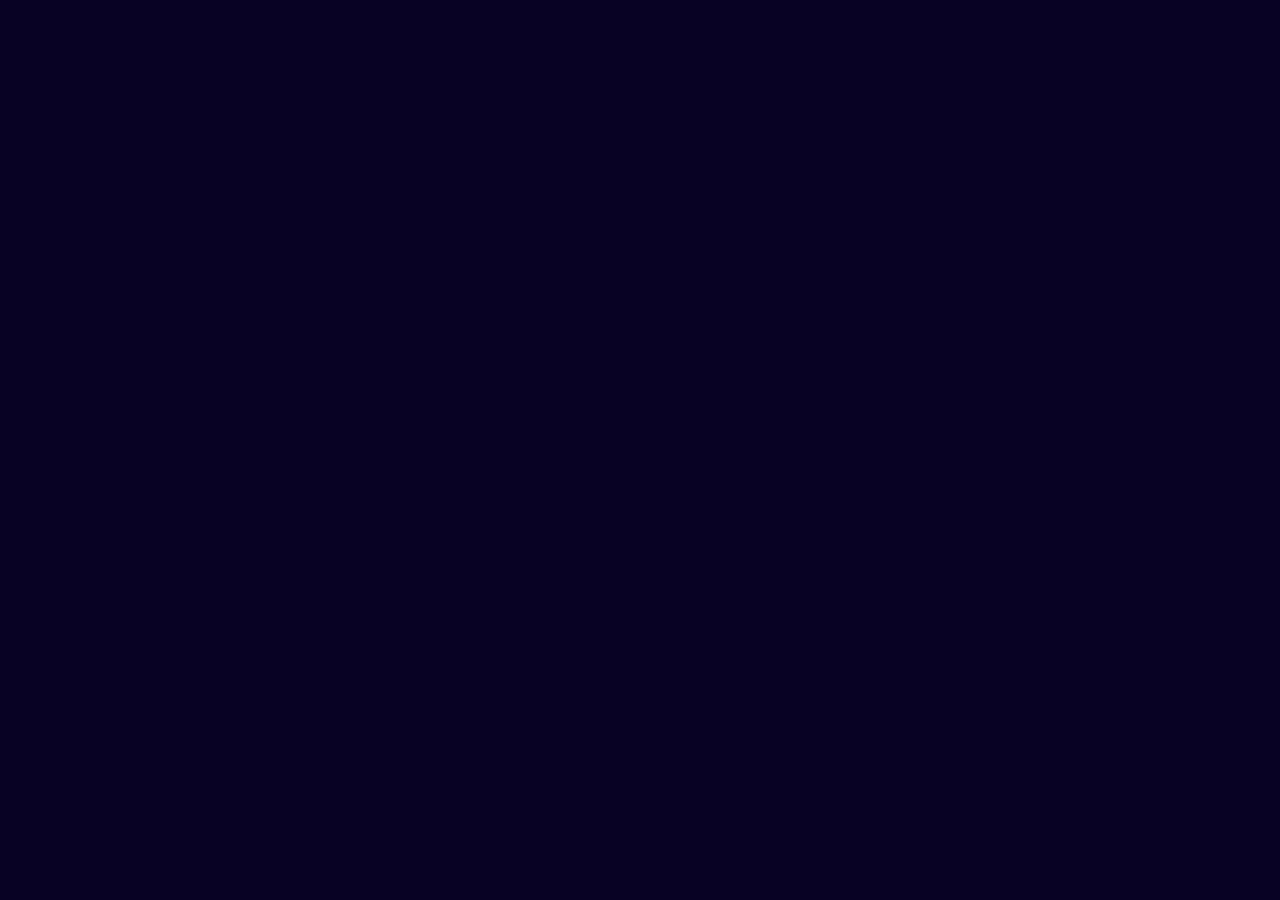
==== front/index.html @ 3c925028 "add front and chart.js" ====
<!doctype html>
<!DOCTYPE html>
<html lang="ja">

<head>
  <meta charset="UTF-8">
  <meta http-equiv="X-UA-Compatible" content="IE=edge">
  <meta name="viewport" content="width=device-width, initial-scale=1.0">
  <title>Document</title>

  <link rel="stylesheet" href="./style.css">
</head>

<body>
  <div class="main-container">
    <div class="chart-container">
      <canvas id="chart1"></canvas>
    </div>
    <div class="chart-container">
      <canvas id="chart2"></canvas>
    </div>
  </div>

  <script src="https://cdnjs.cloudflare.com/ajax/libs/Chart.js/2.9.4/Chart.min.js"
    integrity="sha512-d9xgZrVZpmmQlfonhQUvTR7lMPtO7NkZMkA0ABN3PHCbKA5nqylQ/yWlFAyY6hYgdF1Qh6nYiuADWwKB4C2WSw=="
    crossorigin="anonymous"></script>
  <script src="./main.js"></script>
</body>

</html>
---- front/style.css ----
body {
  background: rgb(8, 2, 36);
  padding: 16px;
}

.main-container {
  display: flex;
  justify-content: space-between;
}

.main-container>div {
  padding: 0px 10px;
}

.chart-container {
  /* flex: 0 0 auto; */
  width: 50%;
}

.chart-container>canvas {
  justify-content: center;
}
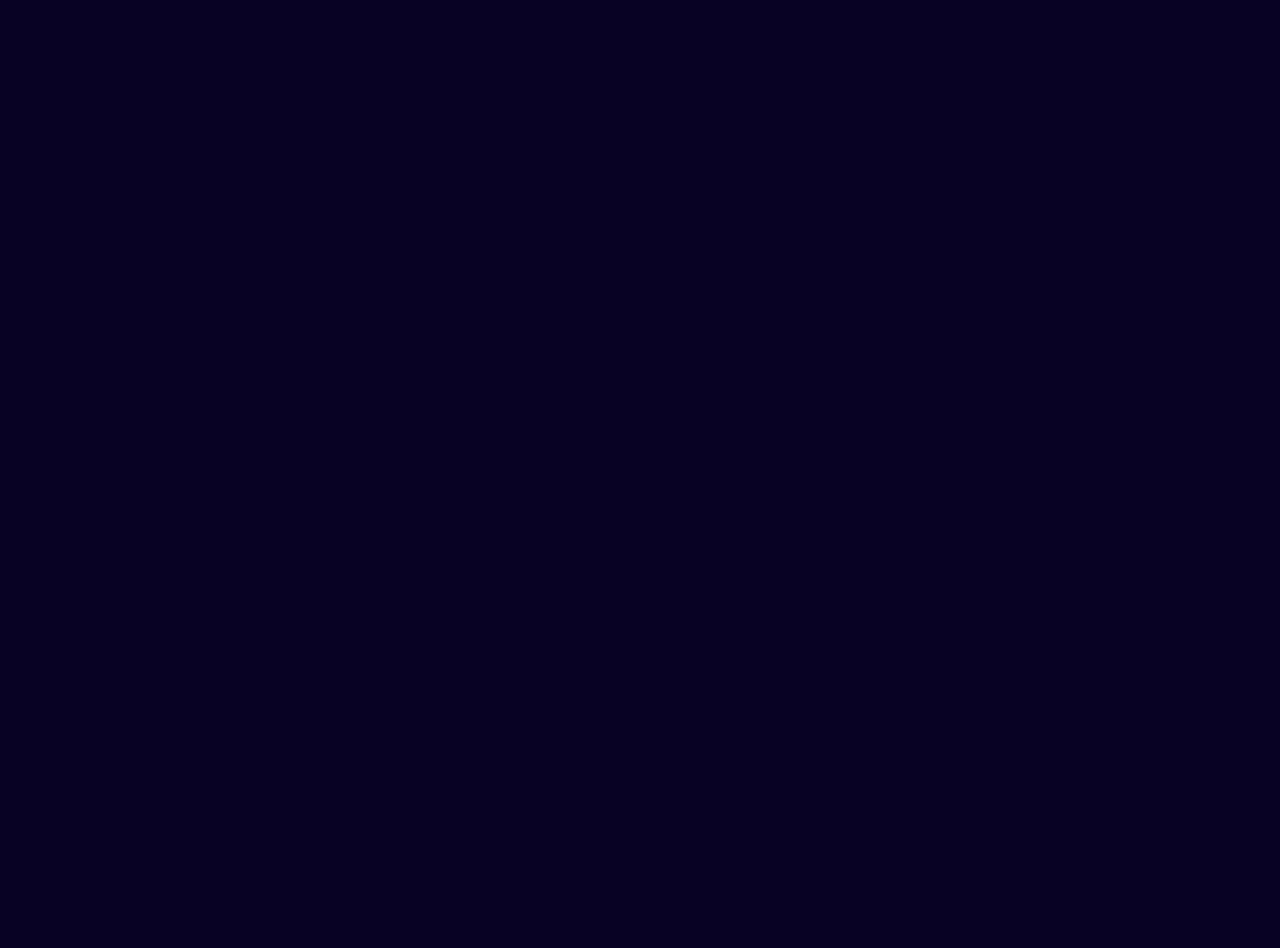
==== commit 0bfe10b1: "chartを中央に寄せ" ====
--- a/front/index.html
+++ b/front/index.html
@@ -20,7 +20,7 @@
       <canvas id="chart2"></canvas>
     </div>
   </div>
-
+  
   <script src="https://cdnjs.cloudflare.com/ajax/libs/Chart.js/2.9.4/Chart.min.js"
     integrity="sha512-d9xgZrVZpmmQlfonhQUvTR7lMPtO7NkZMkA0ABN3PHCbKA5nqylQ/yWlFAyY6hYgdF1Qh6nYiuADWwKB4C2WSw=="
     crossorigin="anonymous"></script>
--- a/front/style.css
+++ b/front/style.css
@@ -5,7 +5,9 @@
 
 .main-container {
   display: flex;
-  justify-content: space-between;
+  align-items: center;
+  width: 100vw;
+  height: 100vh;
 }
 
 .main-container>div {
@@ -13,10 +15,5 @@
 }
 
 .chart-container {
-  /* flex: 0 0 auto; */
   width: 50%;
-}
-
-.chart-container>canvas {
-  justify-content: center;
-}
+}